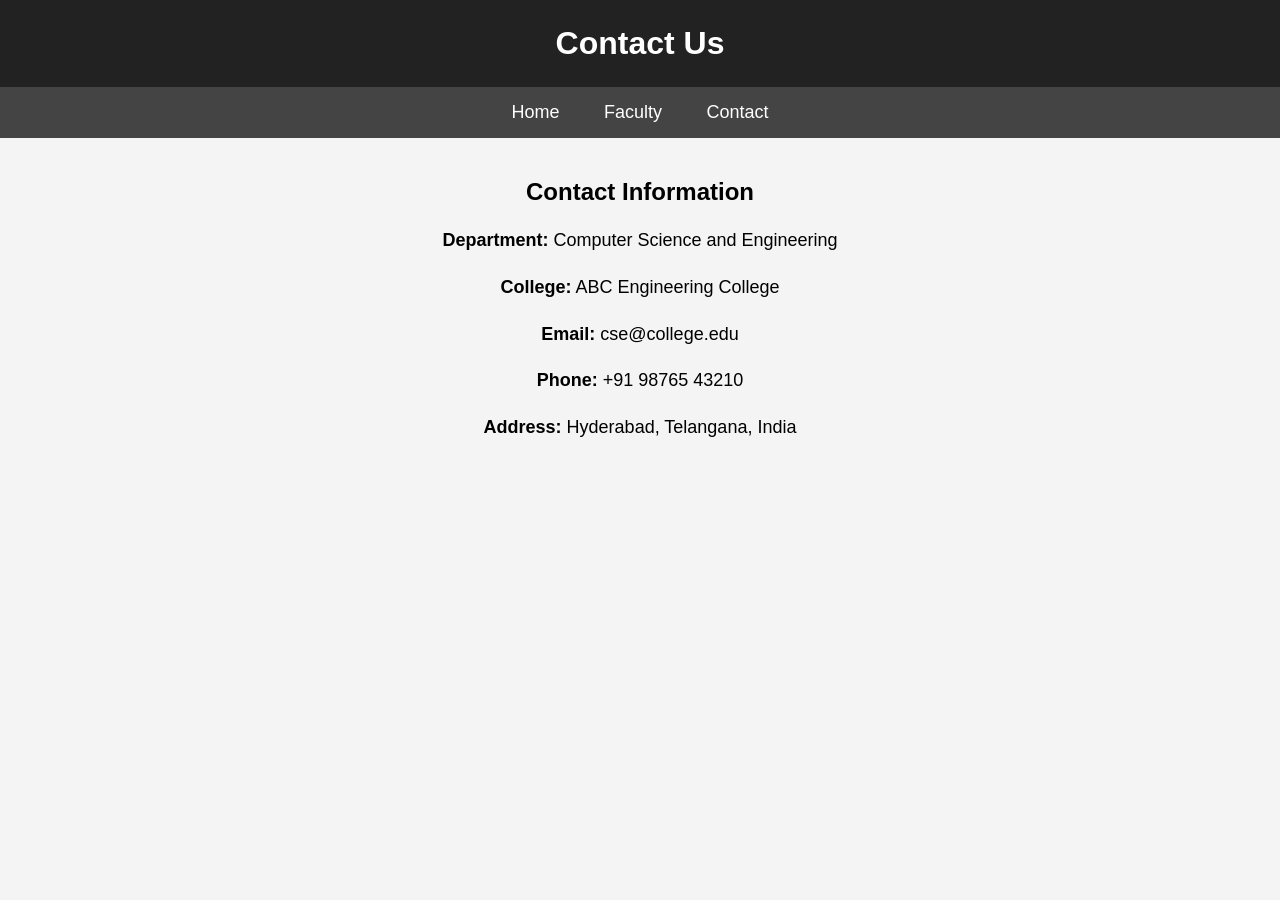
==== contact.html @ 40e0b9a7 "Create college department website" ====
<!DOCTYPE html>
<html>

<head>
    <title>Contact - CSE Department</title>
    <link rel="stylesheet" href="style.css">
</head>

<body>

    <h1>Contact Us</h1>

    <nav>
        <a href="index.html">Home</a>
        <a href="faculty.html">Faculty</a>
        <a href="contact.html">Contact</a>
    </nav>

    <h2>Contact Information</h2>

    <p><strong>Department:</strong> Computer Science and Engineering</p>
    <p><strong>College:</strong> ABC Engineering College</p>
    <p><strong>Email:</strong> cse@college.edu</p>
    <p><strong>Phone:</strong> +91 98765 43210</p>
    <p><strong>Address:</strong> Hyderabad, Telangana, India</p>

</body>
---- style.css ----
body {
    font-family: Arial, sans-serif;
    margin: 0;
    padding: 0;
    text-align: center;
    background-color: #f4f4f4;
}

h1 {
    background-color: #222;
    color: white;
    padding: 25px;
    margin: 0;
}

nav {
    background-color: #444;
    padding: 15px;
}

nav a {
    color: white;
    text-decoration: none;
    margin: 20px;
    font-size: 18px;
}

nav a:hover {
    text-decoration: underline;
}

h2 {
    margin-top: 40px;
}

p {
    font-size: 18px;
    line-height: 1.6;
}
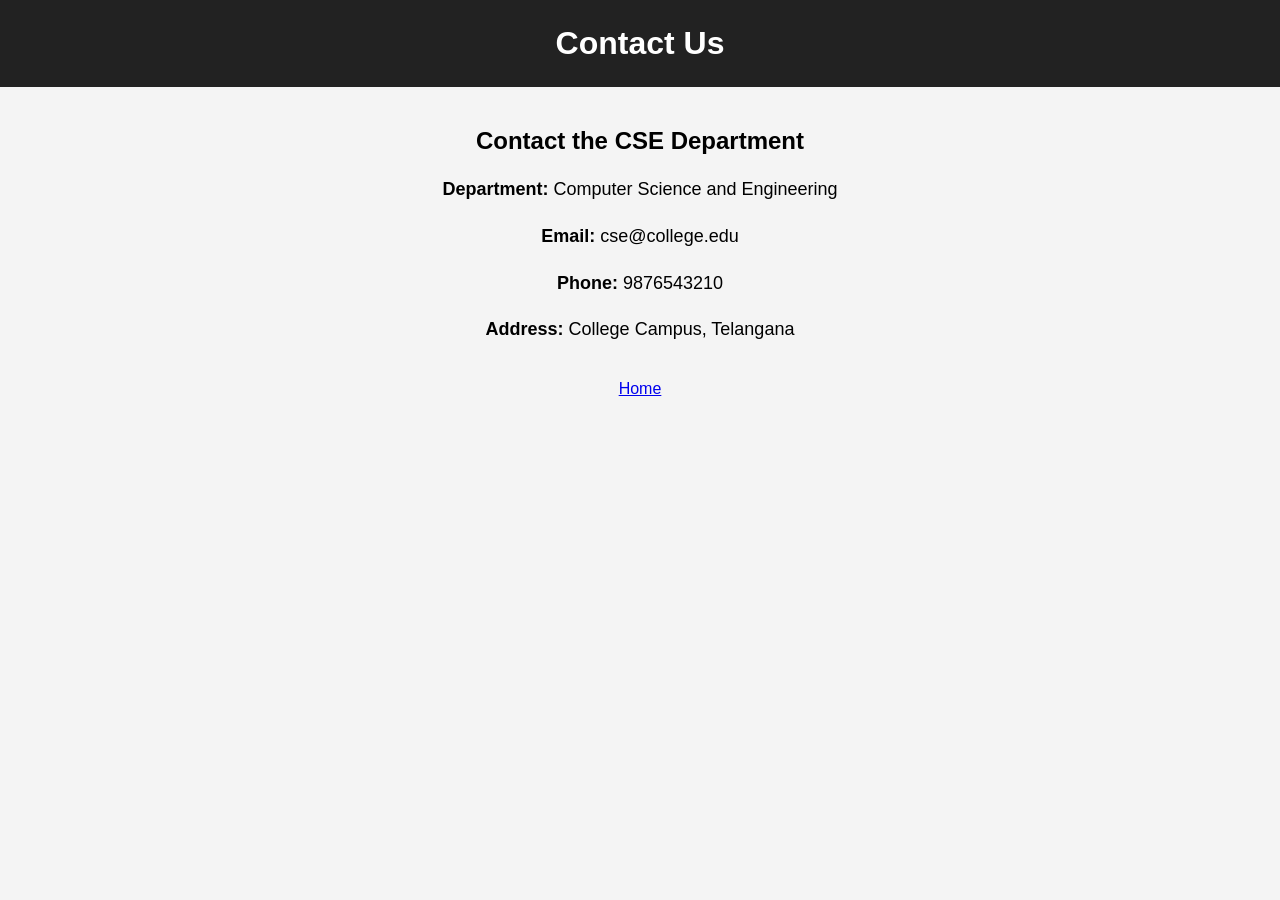
==== commit d1fb15e2: "Add contact page" ====
--- a/contact.html
+++ b/contact.html
@@ -1,6 +1,5 @@
 <!DOCTYPE html>
 <html>
-
 <head>
     <title>Contact - CSE Department</title>
     <link rel="stylesheet" href="style.css">
@@ -10,19 +9,19 @@
 
     <h1>Contact Us</h1>
 
-    <nav>
-        <a href="index.html">Home</a>
-        <a href="faculty.html">Faculty</a>
-        <a href="contact.html">Contact</a>
-    </nav>
-
-    <h2>Contact Information</h2>
+    <h2>Contact the CSE Department</h2>
 
     <p><strong>Department:</strong> Computer Science and Engineering</p>
-    <p><strong>College:</strong> ABC Engineering College</p>
+
     <p><strong>Email:</strong> cse@college.edu</p>
-    <p><strong>Phone:</strong> +91 98765 43210</p>
-    <p><strong>Address:</strong> Hyderabad, Telangana, India</p>
+
+    <p><strong>Phone:</strong> 9876543210</p>
+
+    <p><strong>Address:</strong> College Campus, Telangana</p>
+
+    <br>
+
+    <a href="index.html">Home</a>
 
 </body>
-
+</html>
